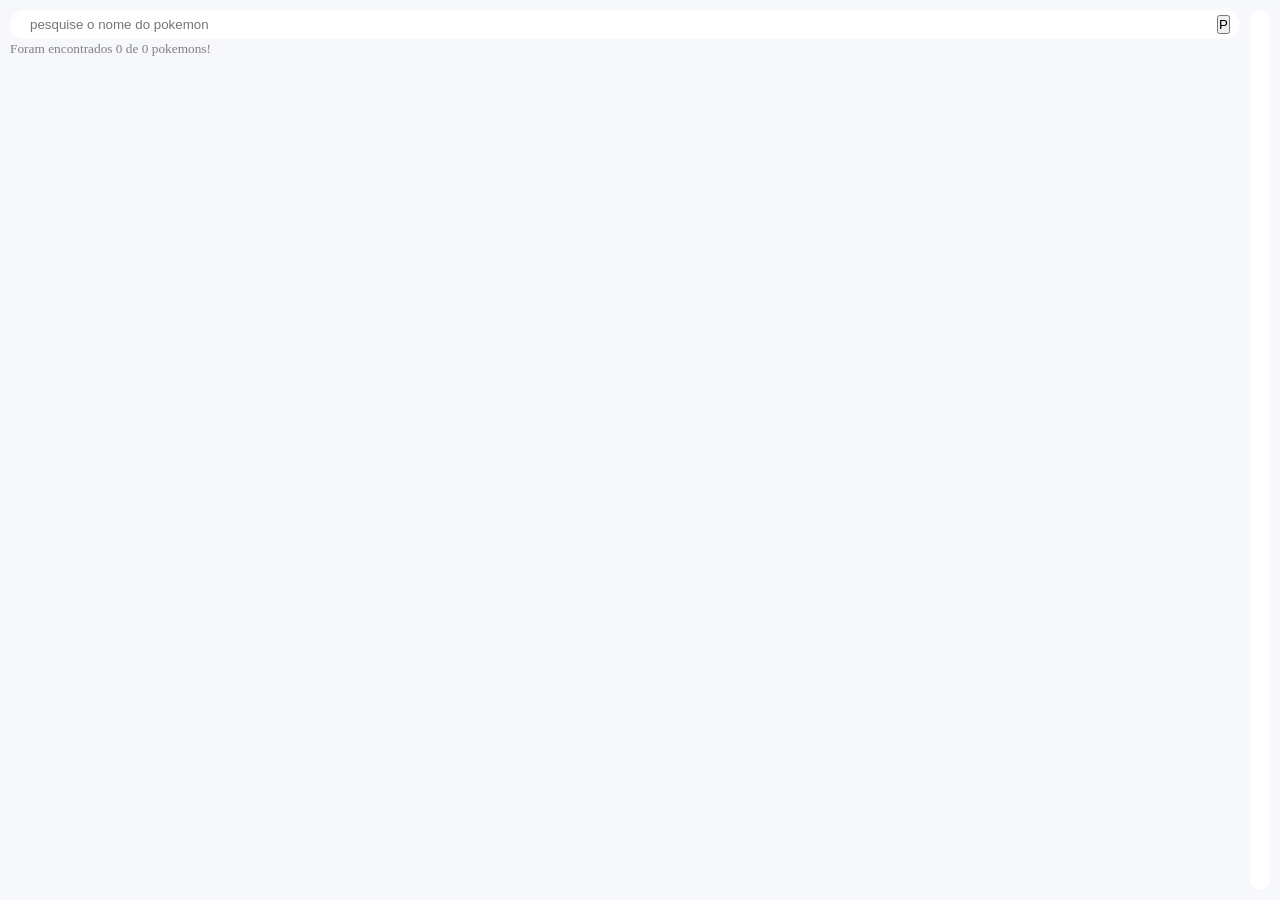
==== index.html @ c0dbd893 "chore: aula 23" ====
<!DOCTYPE html>
<html lang="pt-br">

<head>
    <meta charset="UTF-8">
    <title>Pokedex</title>
    <link rel="stylesheet" href="style.css">
</head>

<body>
    <!-- CORPO -->
    <div class="ctn-corpo">
        <!-- PESQUISA -->
        <form id="form-pesquisa">
            <div class="ctn-pesquisa">
                <input type="text" id="pesquisa" class="inpt-pesquisa" placeholder="pesquise o nome do pokemon"/>
                <button class="btn-pesquisar">P</button>
            </div>
            <span id="restante"></span>
        </form>
        <!-- LISTA -->
        <main>
            <ul id="lista-pokemon">
            </ul>
        </main>
    </div>
    <!-- VISUALIZAÇÃO -->
    <div class="ctn-visualização"></div>
</body>
<script src="script.js"></script>

</html>
---- style.css ----
* {
    margin: 0;
    padding: 0;
    box-sizing: border-box;
}

:root {
    --background-color: #f6f8fc;
}

body {
    height: 100vh;
    padding: 10px;
    background-color: var(--background-color);
    display: flex;
    flex-direction: row;
    gap: 10px;
}

.ctn-corpo {
    flex: 1;
    display: flex;
    flex-direction: column;
    gap: 10px;
}

.ctn-pesquisa {
    background-color: white;
    border-radius: 20px;
    padding: 5px 10px 5px 20px;
    display: flex;
    flex-direction: row;
    gap: 10px;
}

.ctn-pesquisa .inpt-pesquisa {
    border: none;
    width: 100%;
    outline: none;
}

.ctn-pesquisa .btn-pesquisa {
    border: none;
    width: 30px;
    height: 30px;
    border-radius: 10px;
    cursor: pointer;
}

#restante {
    font-size: smaller;
    margin-top: 20px 0 0 20px;
    user-select: none;
    color: gray;
}

main {
    height: 100%;
    overflow-y: scroll;
}

#lista-pokemon {
    list-style: none;
    display: flex;
    flex-direction: row;
    flex-wrap: wrap;
    gap: 10px;
}

#lista-pokemon li {
    display: flex;
    flex-direction: column;
    align-items: center;
    user-select: none;
}

#lista-pokemon li:hover:not(.inactive) {
    cursor: pointer;
    scale: 105%;
}

.inactive {
    color: rgb(145, 145, 145);
}

.ctn-imagem {
    width: 96px;
    height: 96px;
    margin-bottom: -30px;
    z-index: 1;
}

.card {
    width: 200px;
    height: 100px;
    background-color: white;
    padding: 10px;
    padding-top: 40px;
    border-radius: 20px;
    box-shadow: 3px 3px 1px rgba(0, 0, 0, 0.5);
    display: flex;
    flex-direction: column;
    justify-content: center;
}

.ctn-numero {
    font-size: x-small;
    color: #abb0b9;
    font-weight: bold;
    text-align: center;
}

.ctn-nome {
    font-size: small;
    font-weight: bold;
    text-align: center;
    text-transform: capitalize;
}

.ctn-visualização {
    background-color: white;
    border-radius: 20px;
    padding: 10px;
    height: 100%;
}
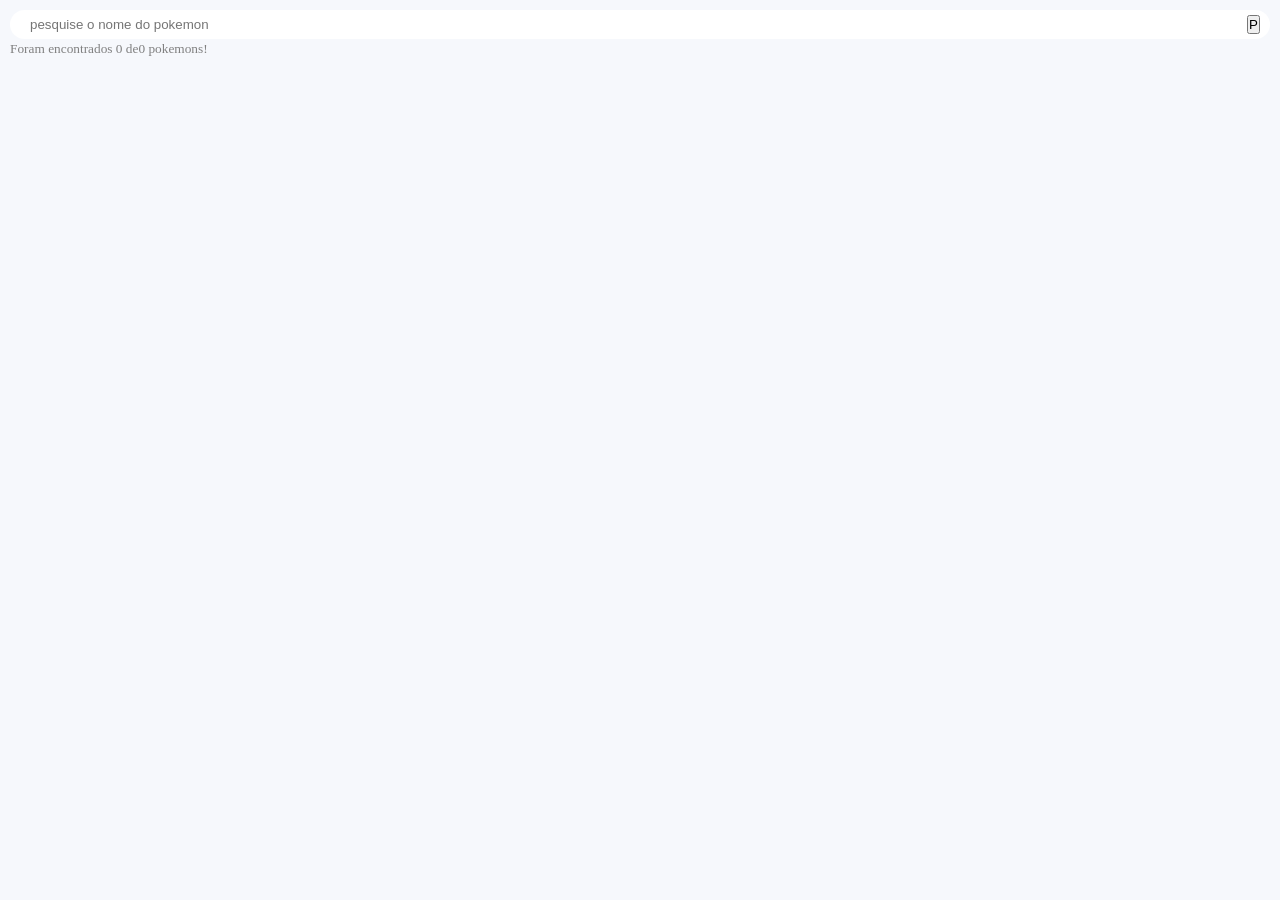
==== commit e20ae477: "chore:aula 24" ====
--- a/index.html
+++ b/index.html
@@ -5,6 +5,7 @@
     <meta charset="UTF-8">
     <title>Pokedex</title>
     <link rel="stylesheet" href="style.css">
+    <link rel="icon" type>
 </head>
 
 <body>
@@ -25,7 +26,7 @@
         </main>
     </div>
     <!-- VISUALIZAÇÃO -->
-    <div class="ctn-visualização"></div>
+    <div id="informacao" class="ctn-visualizacao"></div>
 </body>
 <script src="script.js"></script>
 
--- a/style.css
+++ b/style.css
@@ -117,9 +117,21 @@
     text-transform: capitalize;
 }
 
-.ctn-visualização {
+.ctn-visualizacao {
     background-color: white;
     border-radius: 20px;
     padding: 10px;
     height: 100%;
+    display: none;
+}
+
+.lista-tipos {
+    list-style: none;
+    display: flex;
+    flex-direction: row;
+    flex-wrap: wrap;
+    justify-content: center;
+    align-items: center;
+    gap: 5px;
+    margin-top: 5px;
 }
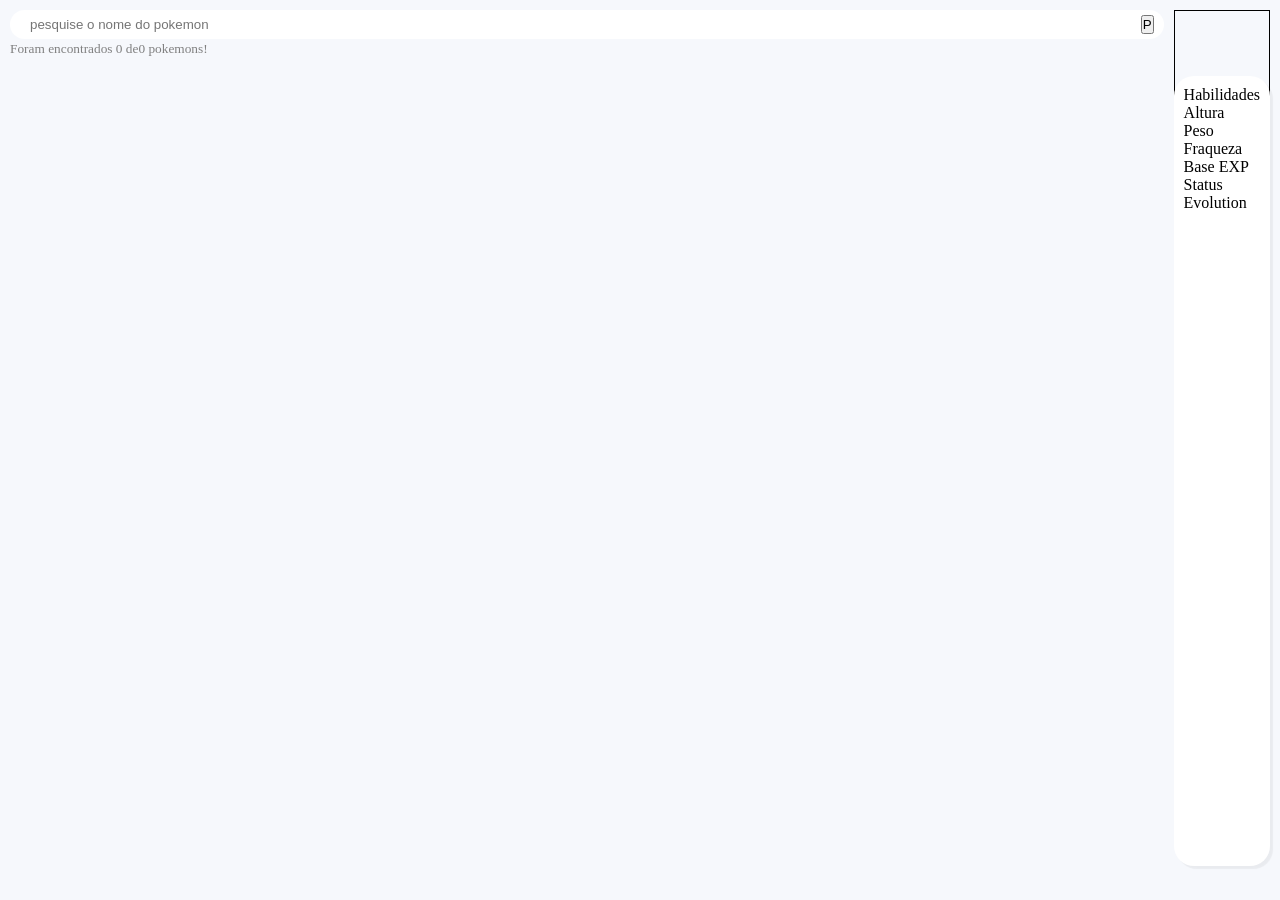
==== commit 082899de: "chore:aula 25" ====
--- a/index.html
+++ b/index.html
@@ -14,7 +14,7 @@
         <!-- PESQUISA -->
         <form id="form-pesquisa">
             <div class="ctn-pesquisa">
-                <input type="text" id="pesquisa" class="inpt-pesquisa" placeholder="pesquise o nome do pokemon"/>
+                <input type="text" id="pesquisa" class="inpt-pesquisa" placeholder="pesquise o nome do pokemon" />
                 <button class="btn-pesquisar">P</button>
             </div>
             <span id="restante"></span>
@@ -26,7 +26,47 @@
         </main>
     </div>
     <!-- VISUALIZAÇÃO -->
-    <div id="informacao" class="ctn-visualizacao"></div>
+    <div id="informacao" class="ctn-visualizacao">
+        <!-- IMAGEM -->
+        <div class="ctn-imagem"></div>
+        <!-- INFOTMAÇÕES -->
+        <div class="card">
+            <div>
+                <p id="pkm-id></p>
+                <p  id=" pkm-nome> </p>
+                <ul id="pkm-tipos"></ul>
+            </div>
+            <div>
+                <label>Habilidades</label>
+                <ul id="pkm-habilidades"></ul>
+            </div>
+            <div class="outras-infos">
+                <div>
+                    <label>Altura</label>
+                    <div id="pkm-altura"></div>
+                </div>
+                <div>
+                    <label>Peso</label>
+                    <div id="pkm-peso"></div>
+                </div>
+                <div>
+                    <label>Fraqueza</label>
+                    <ul id="pkm-fraqueza"></ul>
+                </div>
+                <div>
+                    <label>Base EXP</label>
+                    <div id="pkm-base-exp"></div>
+                </div>
+            </div>
+            <div>
+                <label>Status</label>
+                <ul id="pkm-status"></ul>
+            </div>
+            <div>
+                <label>Evolution</label>
+            </div>
+        </div>
+    </div>
 </body>
 <script src="script.js"></script>
 
--- a/style.css
+++ b/style.css
@@ -90,7 +90,7 @@
     z-index: 1;
 }
 
-.card {
+#lista-pokemon .card {
     width: 200px;
     height: 100px;
     background-color: white;
@@ -118,11 +118,8 @@
 }
 
 .ctn-visualizacao {
-    background-color: white;
-    border-radius: 20px;
-    padding: 10px;
     height: 100%;
-    display: none;
+    /*display: none;*/
 }
 
 .lista-tipos {
@@ -134,4 +131,30 @@
     align-items: center;
     gap: 5px;
     margin-top: 5px;
+}
+
+.ctn-visualizacao .ctn-imagem {
+    border: 1px solid black;
+    margin: 0 40px -60 40px;
+    width: 150x;
+    height: 150x;
+}
+
+.ctn-visualizacao .card {
+    background-color: white;
+    box-shadow: 3px 3px 1px rgba(0, 0, 0, 0.05);
+    padding: 10px;
+    border-radius: 20px;
+    height: calc(100% - 90px);
+}
+
+#pkm-status{
+    display: flex;
+    flex-direction: row-reverse;
+    gap: 5px;
+    flex-wrap: wrap;
+    font-size: small;
+    list-style: none;
+    text-align: center;
+    
 }
